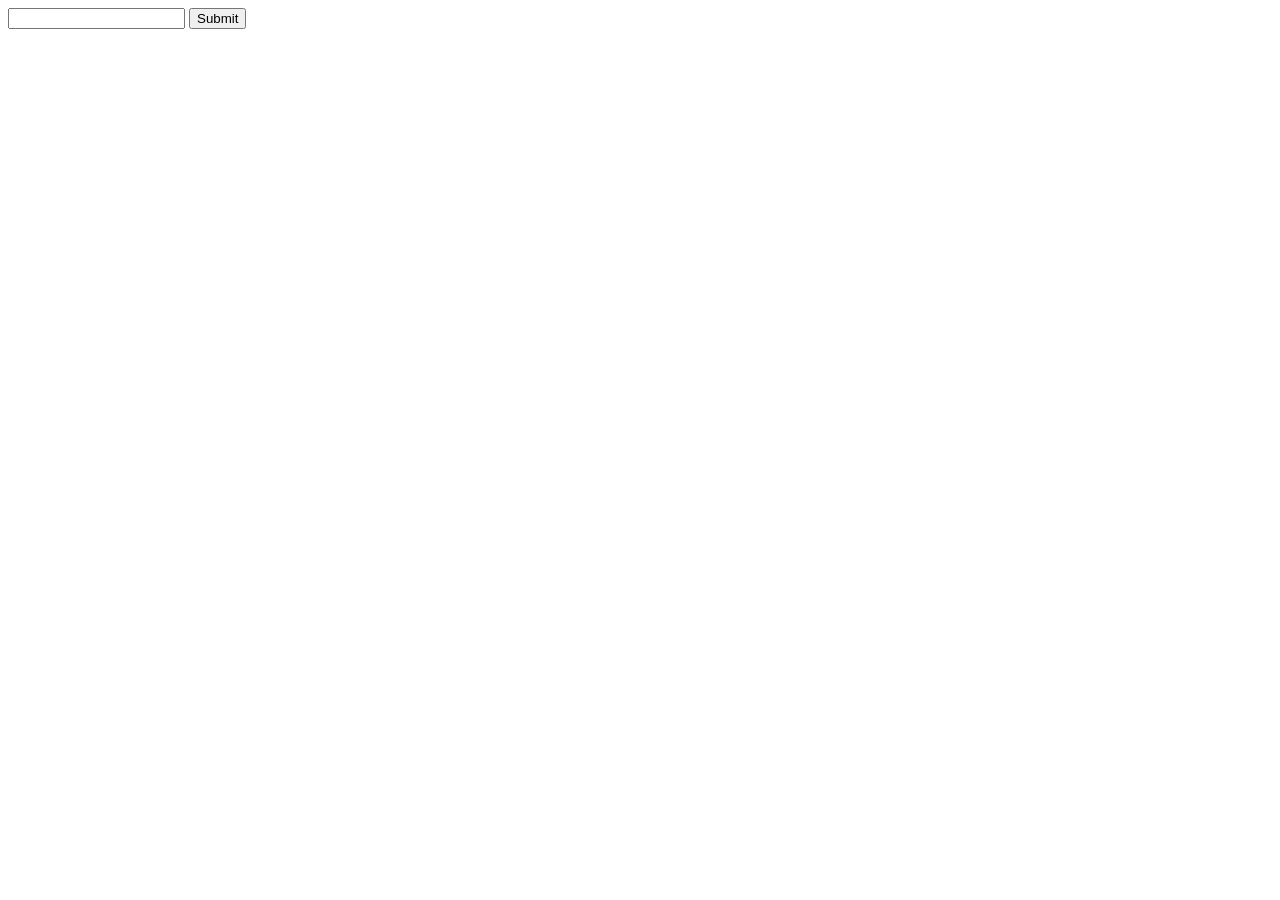
==== templates/index.html @ a52bc07f "Add Flask application code" ====
<html>
<head>
<link rel="stylesheet" href='/static/style.css' />
</head>
<body>
	<form action="/" name="form" method="post">
		<input type="text" name="code" id="code" title="Username" />
		<button type="submit"  style="margin-right: 15px;" onClick="document.form.submit()">Submit</button>
	</form>
	<a class="button" href="#" onclick="document.form.submit(); return false;">
</body>
</html>
---- static/style.css ----
.button {
    -webkit-transition-duration: 0.4s; /* Safari */
    transition-duration: 0.4s;
}

.button:hover {
    background-color: #4CAF50; /* Green */
    color: white;
}
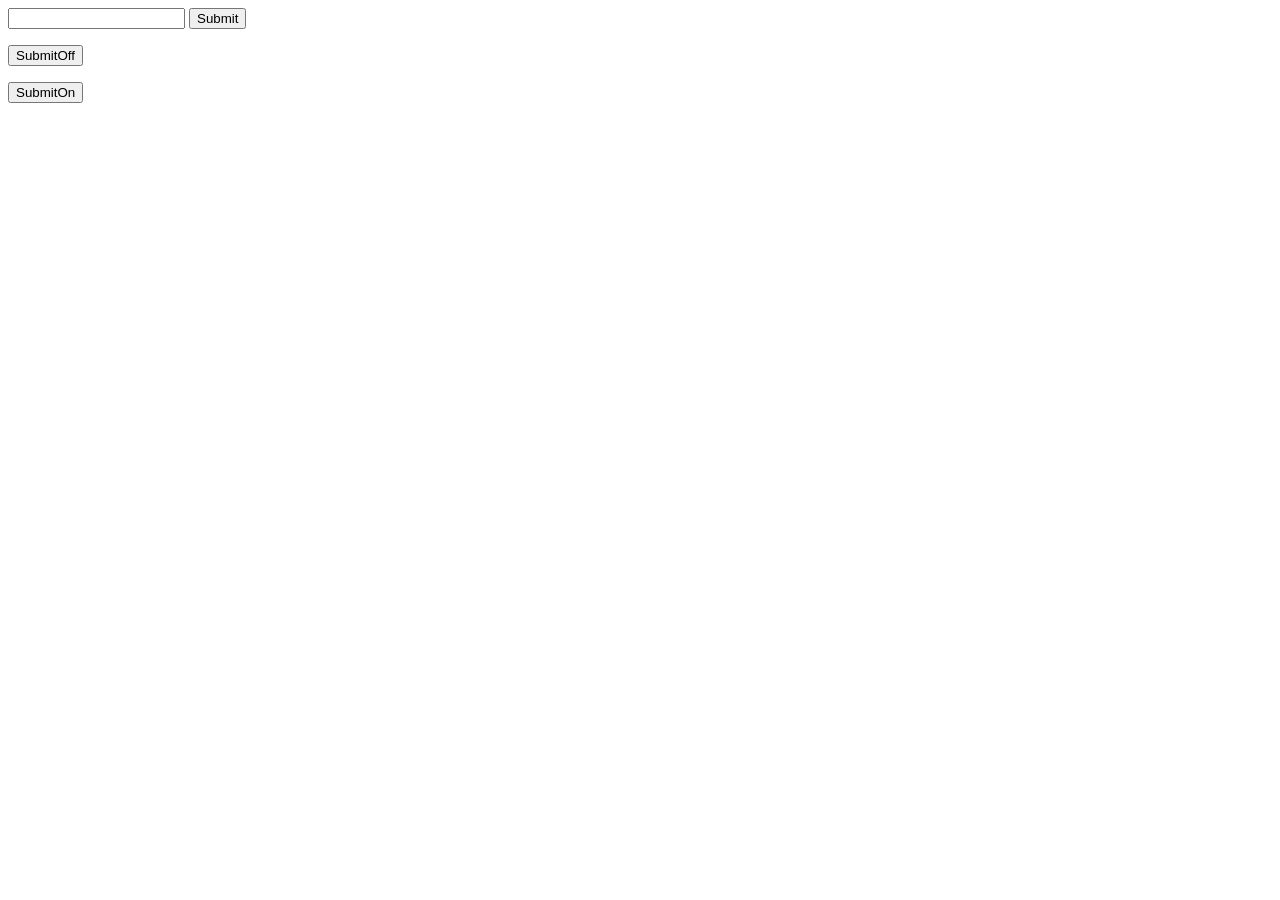
==== commit 35f256a1: "New class for RFShield and working webapp" ====
--- a/templates/index.html
+++ b/templates/index.html
@@ -6,7 +6,15 @@
 	<form action="/" name="form" method="post">
 		<input type="text" name="code" id="code" title="Username" />
 		<button type="submit"  style="margin-right: 15px;" onClick="document.form.submit()">Submit</button>
+		<p>
+
 	</form>
-	<a class="button" href="#" onclick="document.form.submit(); return false;">
+
+	<form action="/" name="form2" method="post">
+                <input type="hidden" name="code" id="code" title="code" />
+                <button type="submit"  style="margin-right: 15px;" onClick="document.form2.code.value=20; document.form2.submit()">SubmitOff</button>
+                <p>
+                <button type="submit"  style="margin-right: 15px;" onClick="document.form2.code.value=28; document.form2.submit()">SubmitOn</button>
+        </form>
 </body>
 </html>
